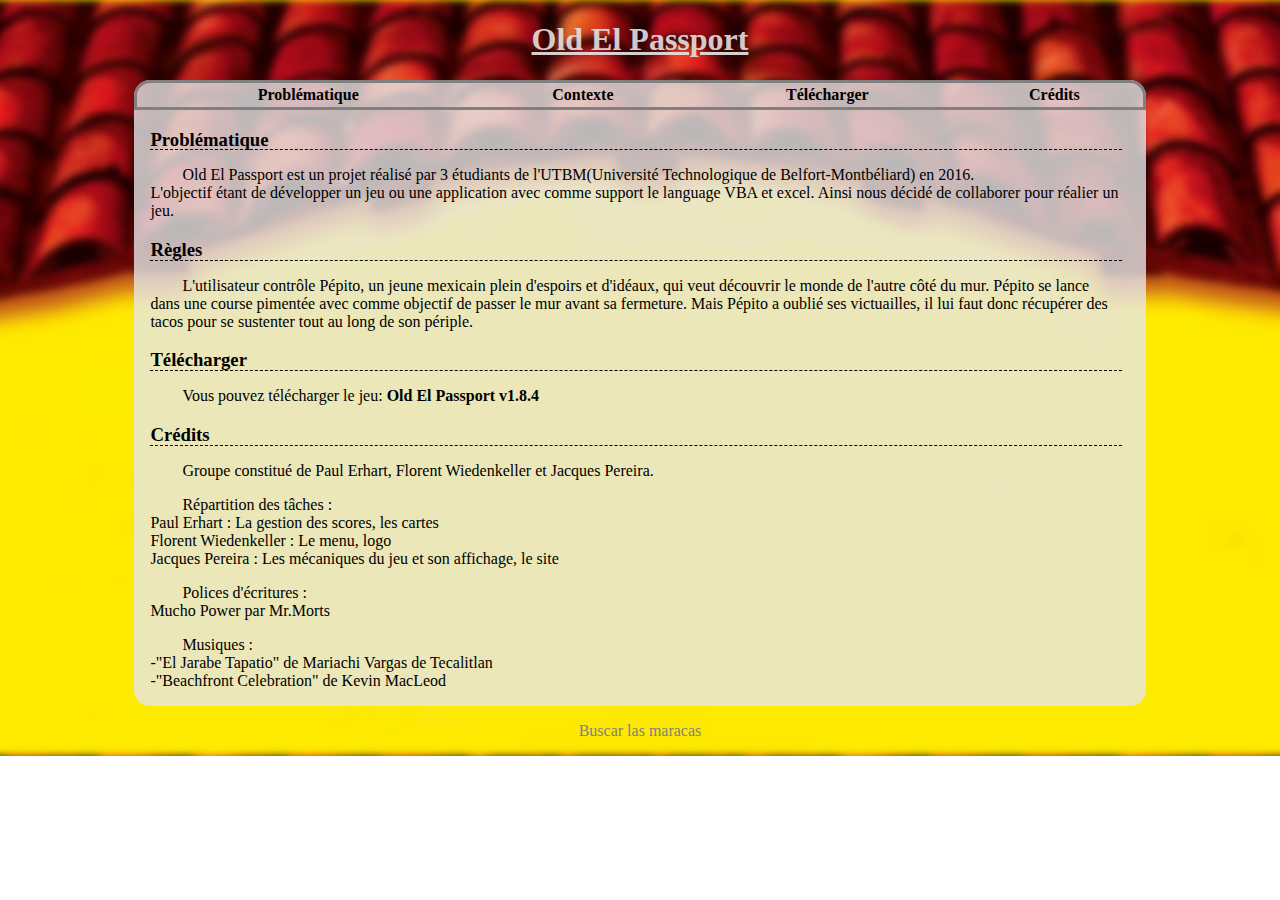
==== Index.html @ c7a361b2 "On met tout à la racine" ====
<!DOCTYPE html>
<html>
	<head>
		<meta charset ="UTF-8">
		<title>Old El Passport</title>
		<link rel="stylesheet" href="Style_Old_El_Passport.css">
	</head>
	<body>
		<header>
			<h1 align="center" id="Top">Old El Passport</h1>
		</header>
		<main>
			<nav>
				<table id="Tableau">
					<tr>
						<td><a href="#Problematique">Problématique</a></td>
						<td><a href="#Contexte">Contexte</a></td>
						<td><a href="#Telecharger">Télécharger</a></td>
						<td><a href="#Credits">Crédits</a></td>
					</tr>
				</table>
			</nav>
			<section>
				<h3 id="Problematique"><a href="#Top">Problématique</a></h3>
				<article>
					<p> Old El Passport est un projet réalisé par 3 étudiants de l'UTBM(Université Technologique de Belfort-Montbéliard) en 2016.<br/>L'objectif étant de développer un jeu ou une application avec comme support le language VBA et excel. Ainsi nous décidé de collaborer pour réalier un jeu.</p>
				</article>
			</section>
			<section>
				<h3 id="Contexte"><a href="#Top">Règles</a></h3>
				<article>
					<p>L'utilisateur contrôle Pépito, un jeune mexicain plein d'espoirs et d'idéaux, qui veut découvrir le monde de l'autre côté du mur. Pépito se lance dans une course pimentée avec comme objectif de passer le mur avant sa fermeture. Mais Pépito a oublié ses victuailles, il lui faut donc récupérer des tacos pour se sustenter tout au long de son périple.<br/></p>
				</article>
			</section>
			<section>
				<h3 id="Telecharger"><a href="#Top">Télécharger</a></h3>
				<article>
					<p>Vous pouvez télécharger le jeu: <a href="https://mega.nz/#!MIExHboA!F4aBVG9Qq7OD9rGI_s5-WTpREXwomre_fbBrSmUjRQ8">Old El Passport v1.8.4</a></p>
				</article>
			</section>
			<section>
				<h3 id="Credits"><a href="#Top">Crédits</a></h3>
				<article>
					<p>Groupe constitué de Paul Erhart, Florent Wiedenkeller et Jacques Pereira.</p>
					<p>Répartition des tâches :<br/>Paul Erhart : La gestion des scores, les cartes<br/>Florent Wiedenkeller : Le menu, logo<br/>Jacques Pereira : Les mécaniques du jeu et son affichage, le site</p>
					<p>Polices d'écritures :<br/>Mucho Power par Mr.Morts</p>
					<p>Musiques :<br/>-"El Jarabe Tapatio" de Mariachi Vargas de Tecalitlan<br/>-"Beachfront Celebration" de Kevin MacLeod</p>
				</article>
			</section>
		</main>
		<footer>
			<p id="footer">Buscar las maracas</p>
		</footer>
	</body>
</html>
---- Style_Old_El_Passport.css ----
body{
	
	background-image:url(Font_Old_El_Passport.jpg);
	background-repeat:no-repeat;
	background-position:center;
	background-size:cover;
	
}
header{
	text-decoration:underline;
	text-align:center;
	color:rgba(230,230,230,0.9);
}
 footer {
	color:gray;
	text-align:center;
}

main{
	margin-left:10%;
	background-color:rgba(230,230,230,0.8);
	border-radius:1em;
	margin-right:10%;
	overflow: hidden;
}
section p {
	text-indent:2em;
}
section {
	margin-left:1em;
}
#Tableau{
	width:100%;
	text-align:center;
	border-style:solid;
	border-width:0.2em;
	border-top-left-radius:1em;
	border-top-right-radius:1em;
	overflow: hidden;
}
nav{
	text-align:center;
	width: 100%;	
}
a{
	color:black;
	text-decoration:none;
	font-weight:bold;
}
a:hover
{
  color: orange;
}
article{
	margin-top:-1.25em;
	border-top-style:dashed;
	border-top-width:0.05em;
	margin-right:1.5em;
}
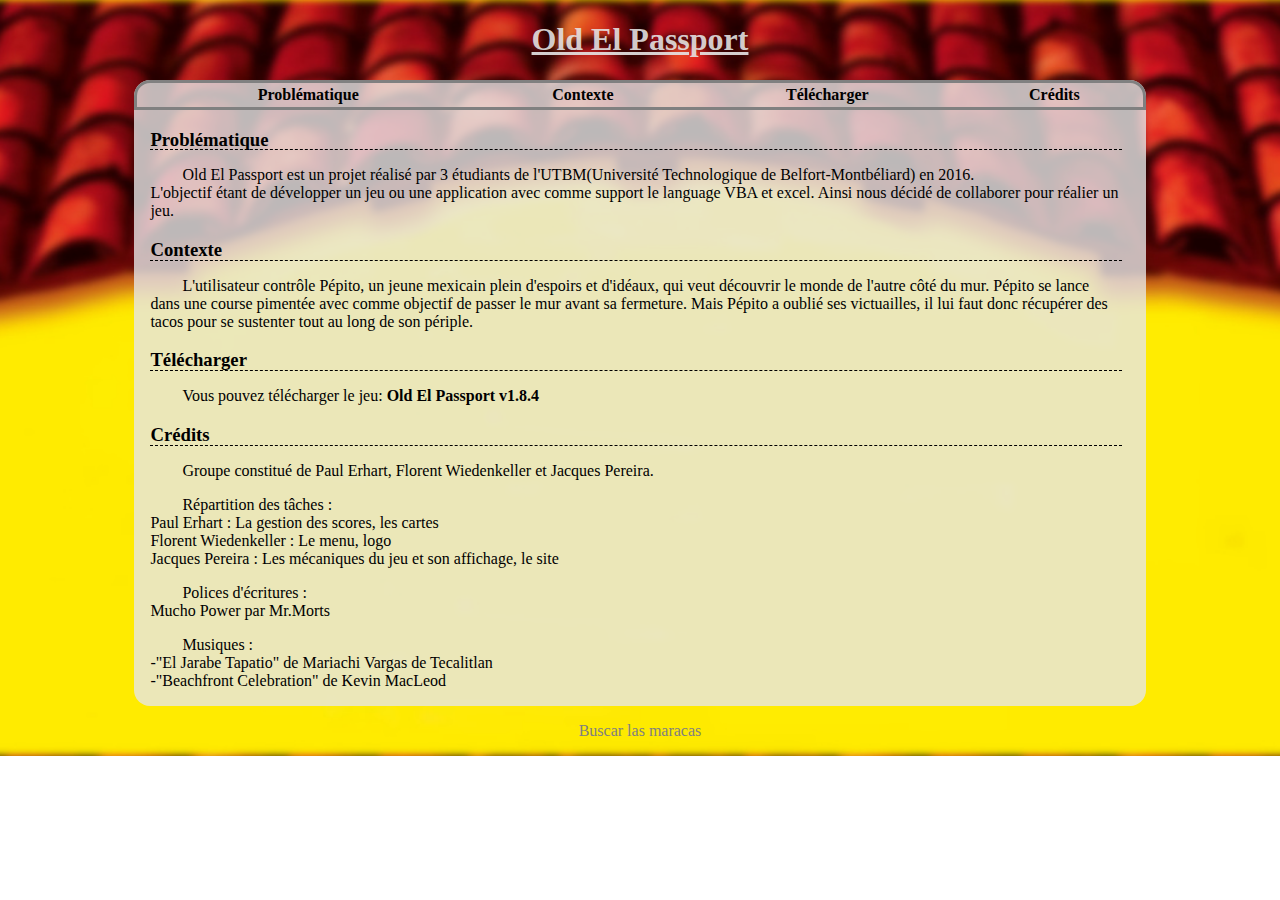
==== commit 282d8405: "Complete le texte du site" ====
--- a/Index.html
+++ b/Index.html
@@ -27,7 +27,7 @@
 				</article>
 			</section>
 			<section>
-				<h3 id="Contexte"><a href="#Top">Règles</a></h3>
+				<h3 id="Contexte"><a href="#Top">Contexte</a></h3>
 				<article>
 					<p>L'utilisateur contrôle Pépito, un jeune mexicain plein d'espoirs et d'idéaux, qui veut découvrir le monde de l'autre côté du mur. Pépito se lance dans une course pimentée avec comme objectif de passer le mur avant sa fermeture. Mais Pépito a oublié ses victuailles, il lui faut donc récupérer des tacos pour se sustenter tout au long de son périple.<br/></p>
 				</article>
